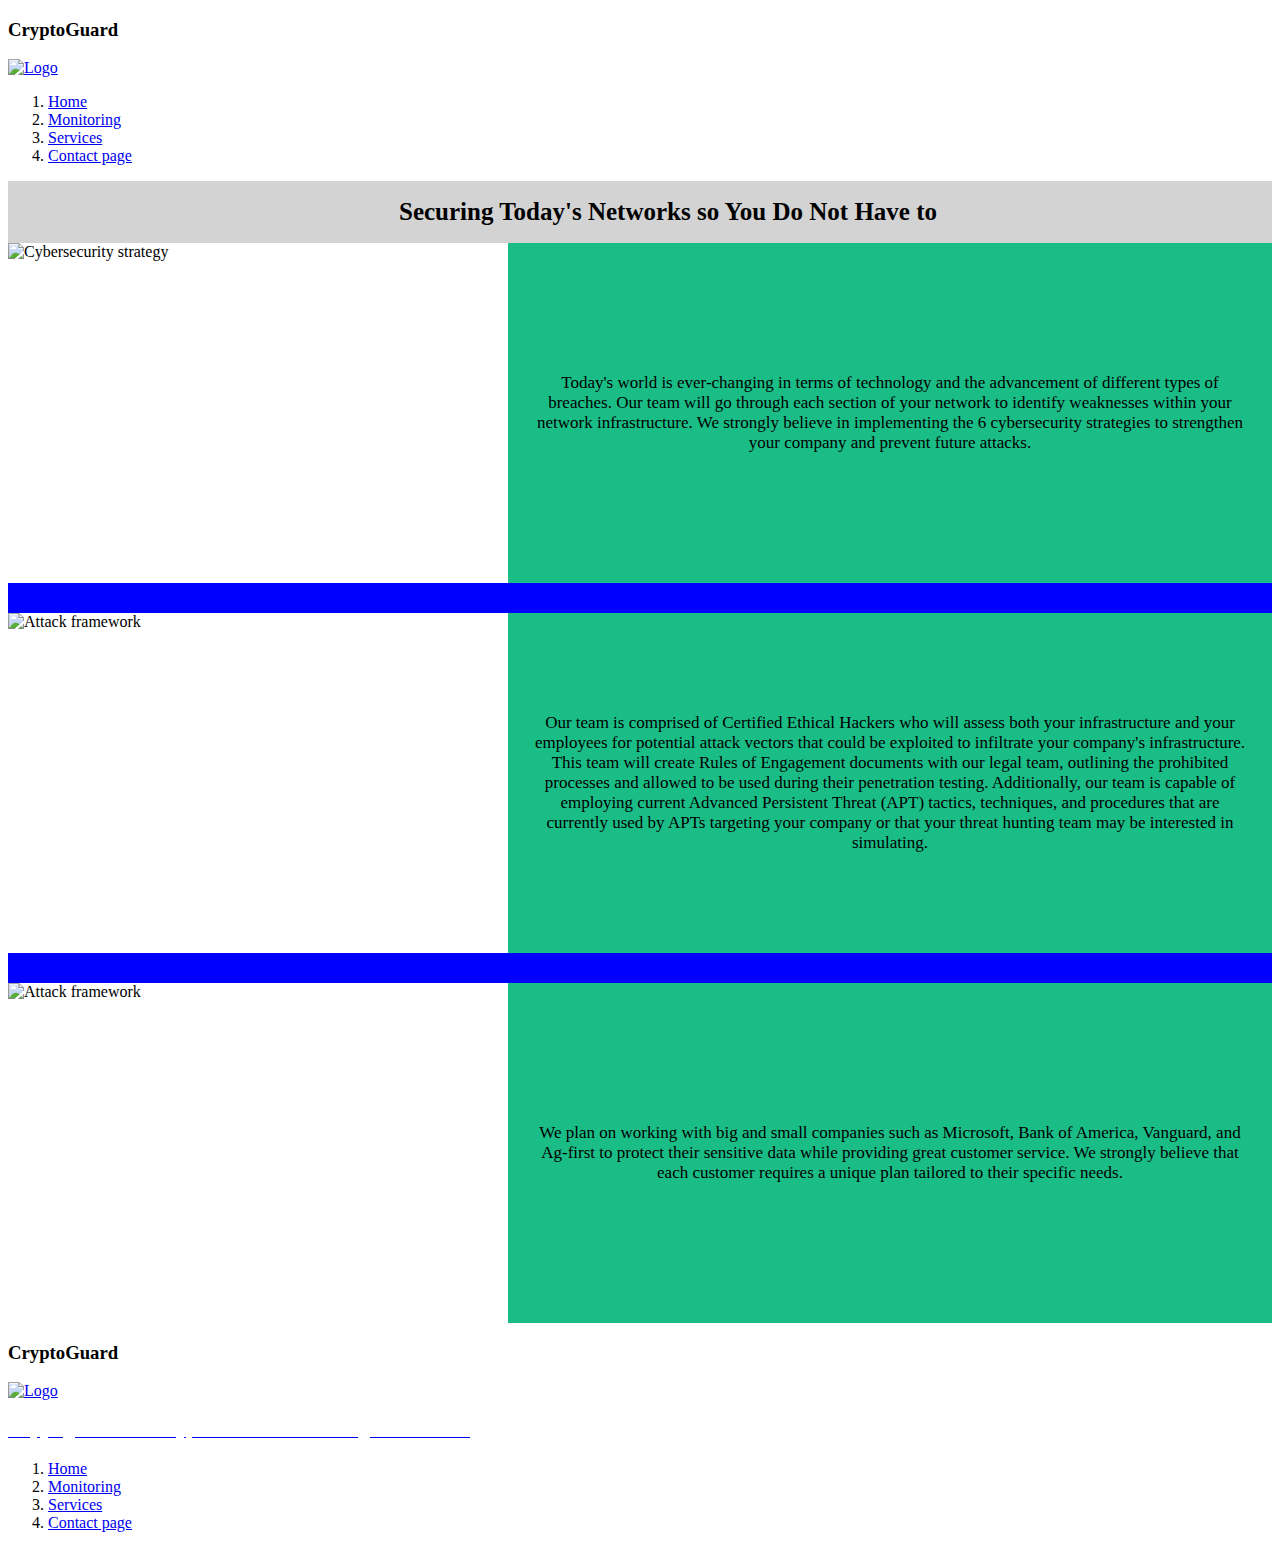
==== index.html @ 9f9876ab "Add files via upload" ====
<!DOCTYPE html>
<html lang="en">
<head>
    <link rel="stylesheet" href="CSS/Stylesheet.css">
    <link rel="Stylesheet2" href="CSS/Stylesheet2.css">

    <!-- Google tag (gtag.js) -->
<script async src="https://www.googletagmanager.com/gtag/js?id=G-N52J46TV3Y"></script>
<script>
  window.dataLayer = window.dataLayer || [];
  function gtag(){dataLayer.push(arguments);}
  gtag('js', new Date());

  gtag('config', 'G-N52J46TV3Y');
</script>

  <meta charset="UTF-8">
  <meta name="description" content="Cybersecurity, Consulting, Cybersecurity Consulting, Security, IDS, IPS, Company security training, Company Cybersecurity training, Pentesting, Penetration Testing Service, APT, Advance persistent threat">
  <meta name="keywords" content="HTML, CSS, JavaScript">
  <meta name="author" content="Dillon Barnhardt">
  <meta name="viewport" content="width=device-width, initial-scale=1.0">

    <title>Home</title>
 
    <style>


        .firstdiv img {
         height: 340px;
        display: flex;
       
        margin: 0;
        float: left;
        flex: 1;
        padding: 0;
        }
         
        .firstdiv .textofpicture {
         display:flex;
         margin:1px;
         background-color: rgb(27, 189, 135);
         flex: 1;
         height: 300px;
         justify-content: center; 
         align-items: center; 
         text-align: center; /* Set the text center to in the div */
         padding: 20px; 
         font-size: 20px; /* Font size for the text*/
         flex-direction: column;
         margin: 0; /* getting rid of any unessary margin*/
         font-family: 'Times New Roman', Times, serif, Helvetica, sans-serif;
                 font-size: 17px;
         
        }
        
        
        
     
        #Title {
         
         background-color: lightgray;
         display: flex;
         flex: 1;
        }
        #Maintitle
        {
         
         margin-left: 391px;
         font-family: 'Times New Roman', Times, serif, Helvetica, sans-serif;
                 font-size: 25px;
        }
         </style>  

</head>

<body>
 <header>
  
 
   
     
     <nav>
        <div class="brand">
            <h3 class="guard">CryptoGuard</h3>
        
            <a id=logolink href="index.html">
            <img src = "pictues/Logo.jpg" width= "130" height= "100" alt="Logo"></a>
           
        </div>
          
        <ol>
            <li><a href="index.html" >Home</a></li>
            <li><a href="Monitoring.html" >Monitoring</a></li>
            <li><a href="Services.html" >Services</a></li>
            <li><a href="Contact.html">Contact page </a></li>
        </ol>
    </nav>

  </header>
  

   
        
        <main>

            <section>
                <div id="Title">
                    <h1 id="Maintitle">Securing Today's Networks so You Do Not Have to</h1>
                </div>
                <aside class="firstdiv">
                    <img src="Pictues/Cybersecurity_Stra.jpg" width="500" height="400" alt="Cybersecurity strategy">
                    <p class="textofpicture">
                        Today's world is ever-changing in terms of technology and the advancement of different types of breaches. Our team will go through each section of your network to identify weaknesses within your network infrastructure. We strongly believe in implementing the 6 cybersecurity strategies to strengthen your company and prevent future attacks. </p> 
                </aside>
                </section>
                
                
               


                
                <div style="height: 30px; flex: 1; background-color: blue;">
                    <p style="margin: 0; padding: 0;"></p>
                </div>
            

                  
               <div class="firstdiv">
                <img src="Pictues/d3.jpg" width= "500" height= "400" alt="Attack framework">
                 
                <p  class="textofpicture"> Our team is comprised of Certified Ethical Hackers who will assess both your infrastructure and your employees for potential attack vectors that could be exploited to infiltrate your company's infrastructure. This team will create Rules of Engagement documents with our legal team, outlining the prohibited processes and allowed to be used during their penetration testing. Additionally, our team is capable of employing current Advanced Persistent Threat (APT) tactics, techniques, and procedures that are currently used by APTs targeting your company or that your threat hunting team may be interested in simulating.</p>
              
               </div>

           



               
               <div style="height: 30px; flex: 1; background-color: blue;">
                <p style="margin: 0; padding: 0;"></p>
            </div> 
              


               <div class="firstdiv">
                <img src="Pictues/Logo_Vanguard.jpg" width= "500" height= "400" alt="Attack framework">
                
                <p class="textofpicture">
                    We plan on working with big and small companies such as Microsoft, Bank of America, Vanguard, and Ag-first to protect their sensitive data while providing great customer service. We strongly believe that each customer requires a unique plan tailored to their specific needs.
                </p>
               </div>
           
               <footer id="footer">
                <nav>
           
                    <div class="brand">
                        <h3 class="guard">CryptoGuard</h3>
                        <a id="logolink2" href="index.html">
                            <img src="pictues/Logo.jpg" width="130" height="100" alt="Logo">
                            <h3 style="color: white;">Copyright &copy; 2024 CryptoGuard LLC. All rights reserved.</h3>
                        </a>
                    </div>
                    <ol>
                        <li><a href="index.html">Home</a></li>
                        <li><a href="Monitoring.html">Monitoring</a></li>
                        <li><a href="Services.html">Services</a></li>
                        <li><a href="Contact.html">Contact page</a></li>
                    </ol>
                </nav>
                   
               </footer>
        </main>


    
</body>
</html>
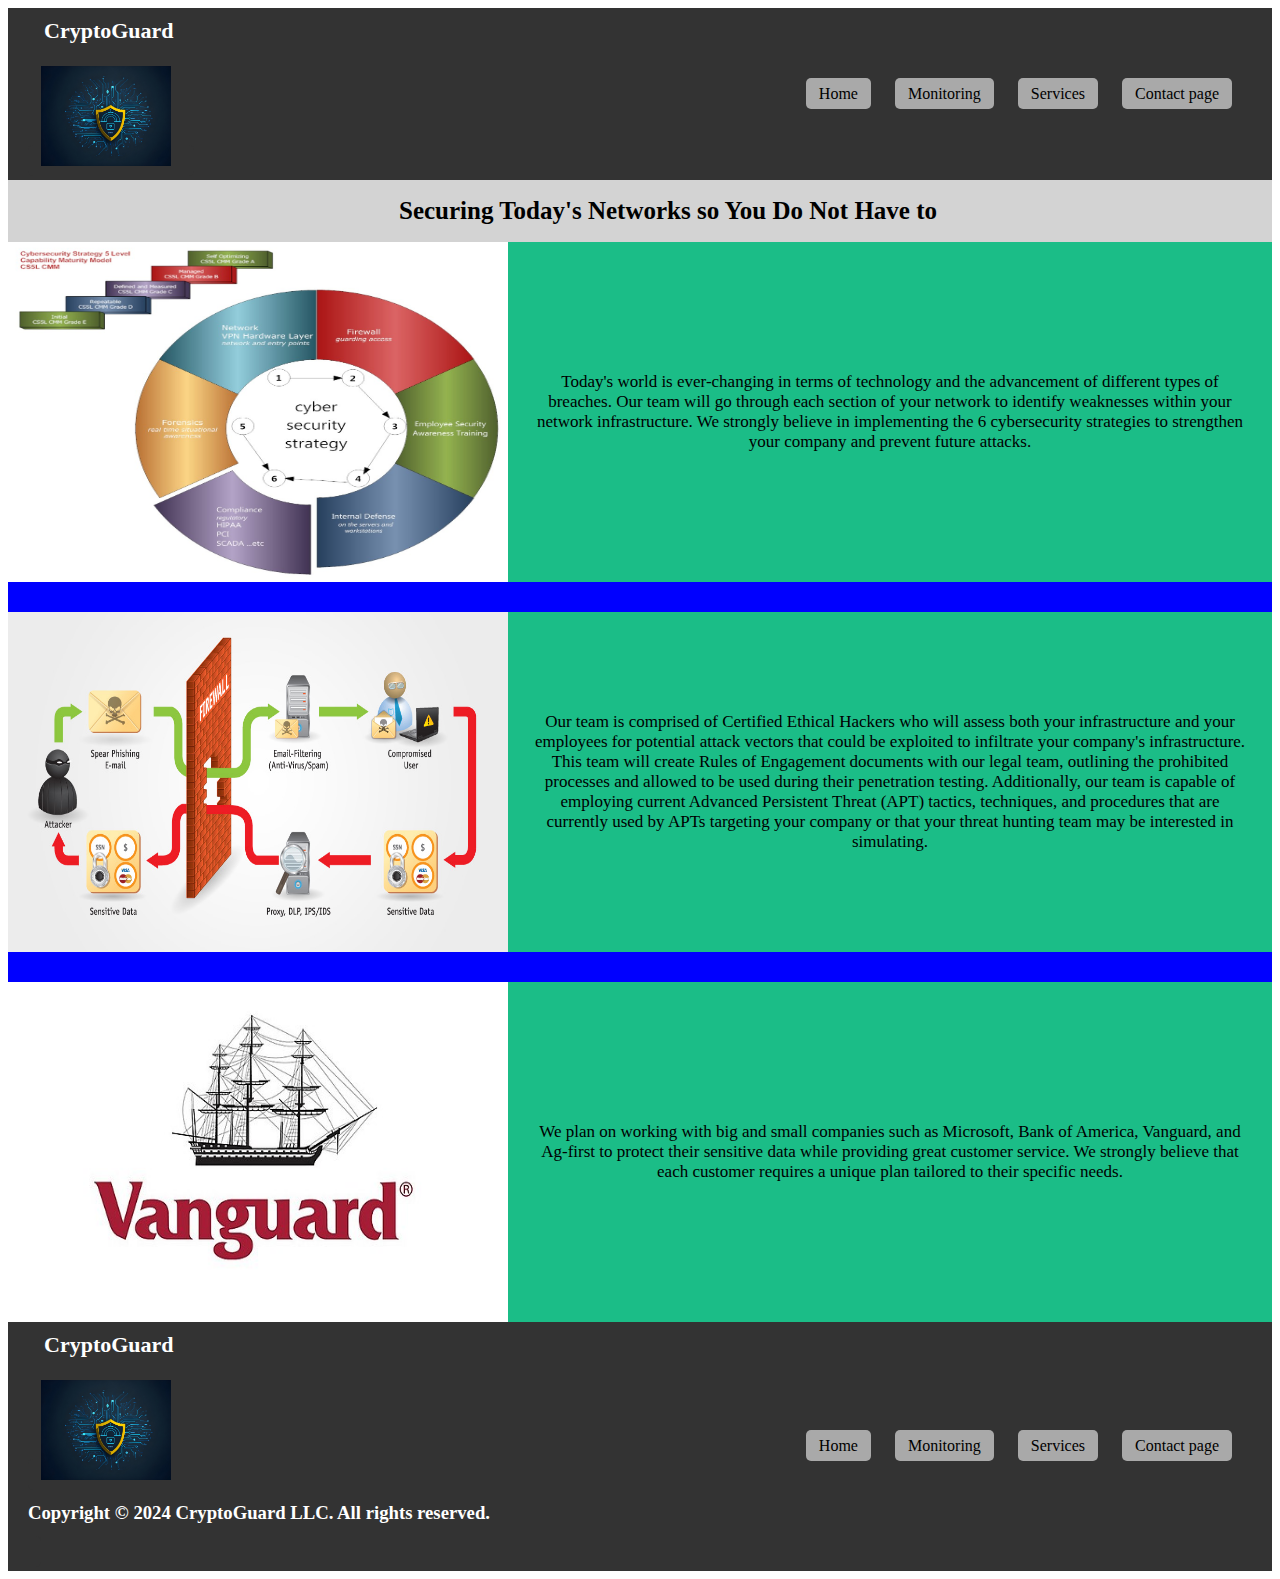
==== commit 3fdb9bf2: "Update index.html" ====
--- a/index.html
+++ b/index.html
@@ -84,7 +84,7 @@
             <h3 class="guard">CryptoGuard</h3>
         
             <a id=logolink href="index.html">
-            <img src = "pictues/Logo.jpg" width= "130" height= "100" alt="Logo"></a>
+            <img src = "pictures/Logo.jpg" width= "130" height= "100" alt="Logo"></a>
            
         </div>
           
@@ -108,7 +108,7 @@
                     <h1 id="Maintitle">Securing Today's Networks so You Do Not Have to</h1>
                 </div>
                 <aside class="firstdiv">
-                    <img src="Pictues/Cybersecurity_Stra.jpg" width="500" height="400" alt="Cybersecurity strategy">
+                    <img src="pictures/Cybersecurity_Stra.jpg" width="500" height="400" alt="Cybersecurity strategy">
                     <p class="textofpicture">
                         Today's world is ever-changing in terms of technology and the advancement of different types of breaches. Our team will go through each section of your network to identify weaknesses within your network infrastructure. We strongly believe in implementing the 6 cybersecurity strategies to strengthen your company and prevent future attacks. </p> 
                 </aside>
@@ -126,7 +126,7 @@
 
                   
                <div class="firstdiv">
-                <img src="Pictues/d3.jpg" width= "500" height= "400" alt="Attack framework">
+                <img src="pictures/d3.jpg" width= "500" height= "400" alt="Attack framework">
                  
                 <p  class="textofpicture"> Our team is comprised of Certified Ethical Hackers who will assess both your infrastructure and your employees for potential attack vectors that could be exploited to infiltrate your company's infrastructure. This team will create Rules of Engagement documents with our legal team, outlining the prohibited processes and allowed to be used during their penetration testing. Additionally, our team is capable of employing current Advanced Persistent Threat (APT) tactics, techniques, and procedures that are currently used by APTs targeting your company or that your threat hunting team may be interested in simulating.</p>
               
@@ -144,7 +144,7 @@
 
 
                <div class="firstdiv">
-                <img src="Pictues/Logo_Vanguard.jpg" width= "500" height= "400" alt="Attack framework">
+                <img src="pictures/Logo_Vanguard.jpg" width= "500" height= "400" alt="Attack framework">
                 
                 <p class="textofpicture">
                     We plan on working with big and small companies such as Microsoft, Bank of America, Vanguard, and Ag-first to protect their sensitive data while providing great customer service. We strongly believe that each customer requires a unique plan tailored to their specific needs.
@@ -157,7 +157,7 @@
                     <div class="brand">
                         <h3 class="guard">CryptoGuard</h3>
                         <a id="logolink2" href="index.html">
-                            <img src="pictues/Logo.jpg" width="130" height="100" alt="Logo">
+                            <img src="pictures/Logo.jpg" width="130" height="100" alt="Logo">
                             <h3 style="color: white;">Copyright &copy; 2024 CryptoGuard LLC. All rights reserved.</h3>
                         </a>
                     </div>
@@ -175,4 +175,4 @@
 
     
 </body>
-</html>+</html>
--- a/CSS/Stylesheet.css
+++ b/CSS/Stylesheet.css
@@ -0,0 +1,85 @@
+nav {
+    
+    display: flex; 
+    justify-content: space-between; 
+    align-items: center; 
+    background-color: #333; 
+    padding: 10px 20px; 
+}
+nav img {
+    margin-right: 10px; 
+    
+    
+}
+
+#logolink
+{
+    background-color: #333;
+}
+#logolink2
+{
+    background-color: #333;
+}
+
+.brand .guard {
+    
+    color: white;
+    margin-top: 0; 
+    margin-left: 16px;
+    font-size: 22px;
+   
+}
+
+nav ol {
+    
+    list-style-type: none; 
+    margin: 0;
+    padding: 0;
+    order: 3;
+   
+}
+
+nav li {
+    
+    display: inline; 
+    margin-right: 20px; 
+   
+}
+
+nav a {
+    
+    border-radius: 5px;
+    background-color: darkgray;
+    padding: 7px 13px;
+
+    color: black; 
+    text-decoration: none; 
+    
+}
+
+
+
+nav a:hover {
+    transition: .5s;
+    text-decoration: underline; 
+}
+
+
+  
+  main {
+     flex: 1;
+  }
+  
+  footer{
+     margin-top: auto;
+     margin-bottom: 0;
+  }
+  
+  
+  body{
+      min-height: 100vh;
+      display: flex;
+      flex-direction: column;
+   }
+  
+  
--- a/CSS/Stylesheet2.css
+++ b/CSS/Stylesheet2.css
@@ -0,0 +1,20 @@
+
+  
+  main {
+     flex: 1;
+  }
+  
+  #footer{
+     margin-top: auto;
+     margin-bottom: 0;
+  }
+  
+  
+  body{
+      min-height: 100vh;
+      display: flex;
+      flex-direction: column;
+   }
+  
+  
+     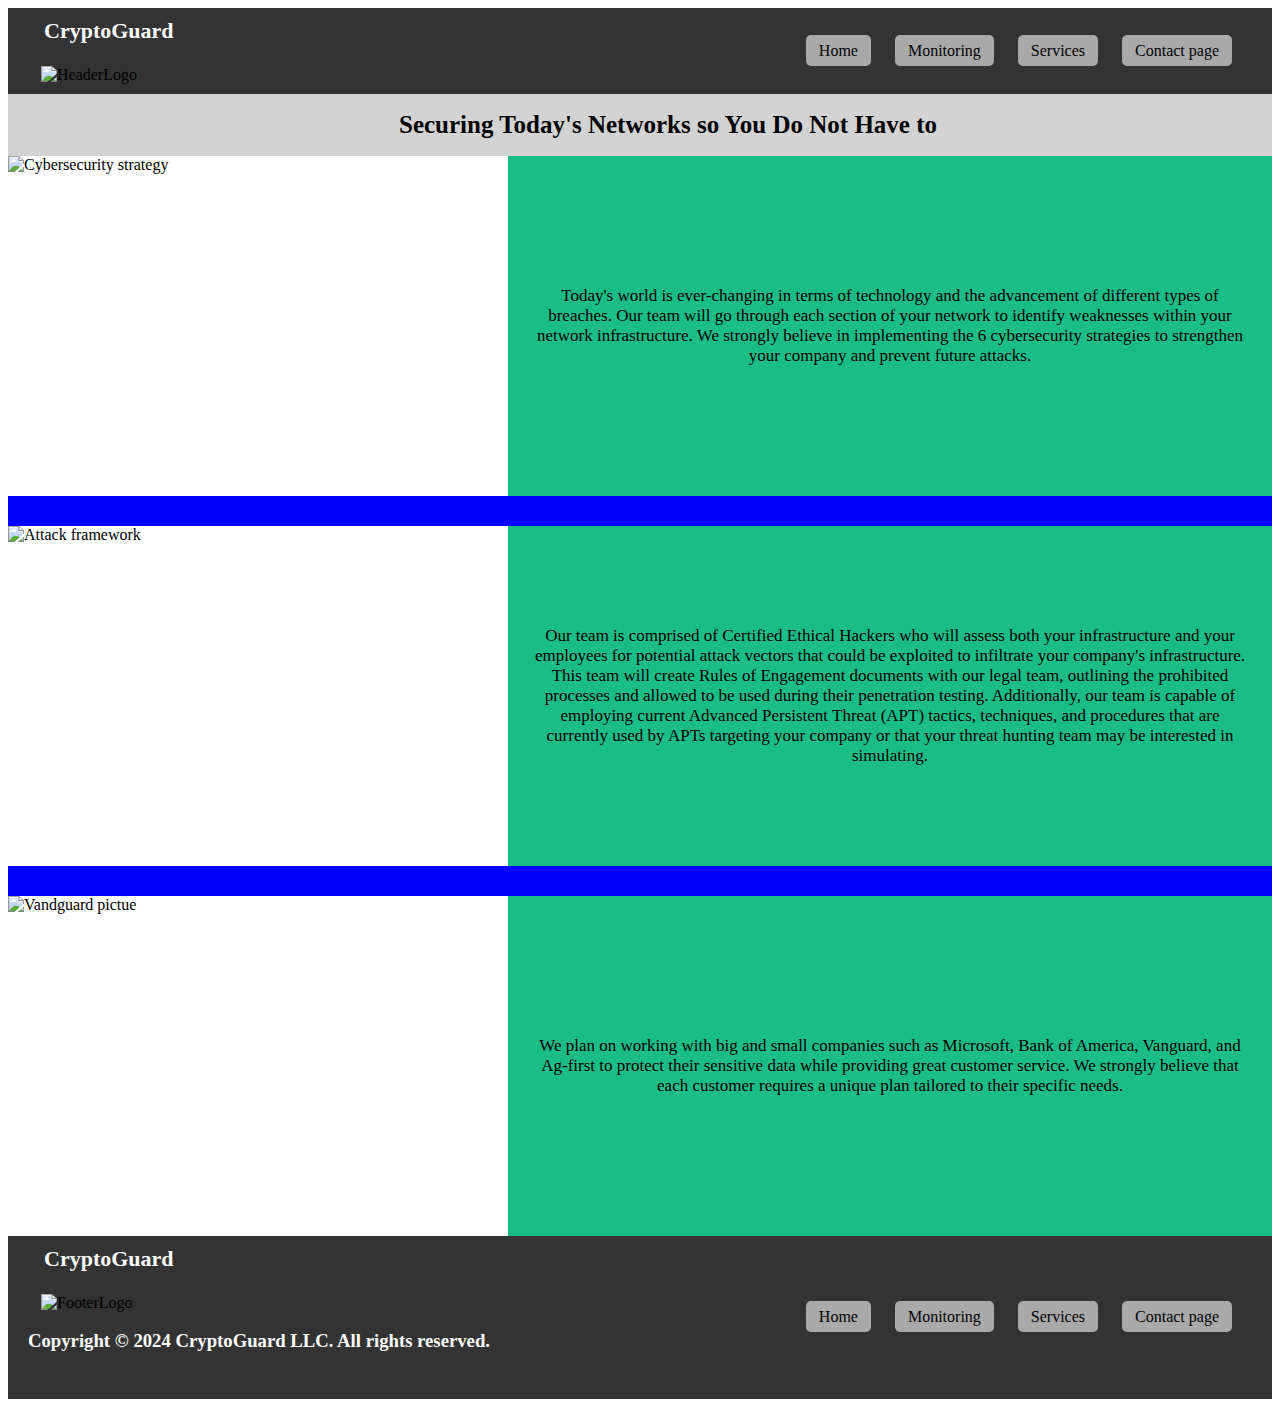
==== commit 06e7e8d6: "Add files via upload" ====
--- a/index.html
+++ b/index.html
@@ -84,7 +84,7 @@
             <h3 class="guard">CryptoGuard</h3>
         
             <a id=logolink href="index.html">
-            <img src = "pictures/Logo.jpg" width= "130" height= "100" alt="Logo"></a>
+            <img src = "pictues/Logo.jpg" width= "130" height= "100" alt="HeaderLogo"></a>
            
         </div>
           
@@ -108,7 +108,7 @@
                     <h1 id="Maintitle">Securing Today's Networks so You Do Not Have to</h1>
                 </div>
                 <aside class="firstdiv">
-                    <img src="pictures/Cybersecurity_Stra.jpg" width="500" height="400" alt="Cybersecurity strategy">
+                    <img src="Pictues/Cybersecurity_Stra.jpg" width="500" height="400" alt="Cybersecurity strategy">
                     <p class="textofpicture">
                         Today's world is ever-changing in terms of technology and the advancement of different types of breaches. Our team will go through each section of your network to identify weaknesses within your network infrastructure. We strongly believe in implementing the 6 cybersecurity strategies to strengthen your company and prevent future attacks. </p> 
                 </aside>
@@ -126,7 +126,7 @@
 
                   
                <div class="firstdiv">
-                <img src="pictures/d3.jpg" width= "500" height= "400" alt="Attack framework">
+                <img src="Pictues/d3.jpg" width= "500" height= "400" alt="Attack framework">
                  
                 <p  class="textofpicture"> Our team is comprised of Certified Ethical Hackers who will assess both your infrastructure and your employees for potential attack vectors that could be exploited to infiltrate your company's infrastructure. This team will create Rules of Engagement documents with our legal team, outlining the prohibited processes and allowed to be used during their penetration testing. Additionally, our team is capable of employing current Advanced Persistent Threat (APT) tactics, techniques, and procedures that are currently used by APTs targeting your company or that your threat hunting team may be interested in simulating.</p>
               
@@ -144,7 +144,7 @@
 
 
                <div class="firstdiv">
-                <img src="pictures/Logo_Vanguard.jpg" width= "500" height= "400" alt="Attack framework">
+                <img src="Pictues/Logo_Vanguard.jpg" width= "500" height= "400" alt="Vandguard pictue">
                 
                 <p class="textofpicture">
                     We plan on working with big and small companies such as Microsoft, Bank of America, Vanguard, and Ag-first to protect their sensitive data while providing great customer service. We strongly believe that each customer requires a unique plan tailored to their specific needs.
@@ -157,7 +157,7 @@
                     <div class="brand">
                         <h3 class="guard">CryptoGuard</h3>
                         <a id="logolink2" href="index.html">
-                            <img src="pictures/Logo.jpg" width="130" height="100" alt="Logo">
+                            <img src="pictues/Logo.jpg" width="130" height="100" alt="FooterLogo">
                             <h3 style="color: white;">Copyright &copy; 2024 CryptoGuard LLC. All rights reserved.</h3>
                         </a>
                     </div>
@@ -175,4 +175,4 @@
 
     
 </body>
-</html>
+</html>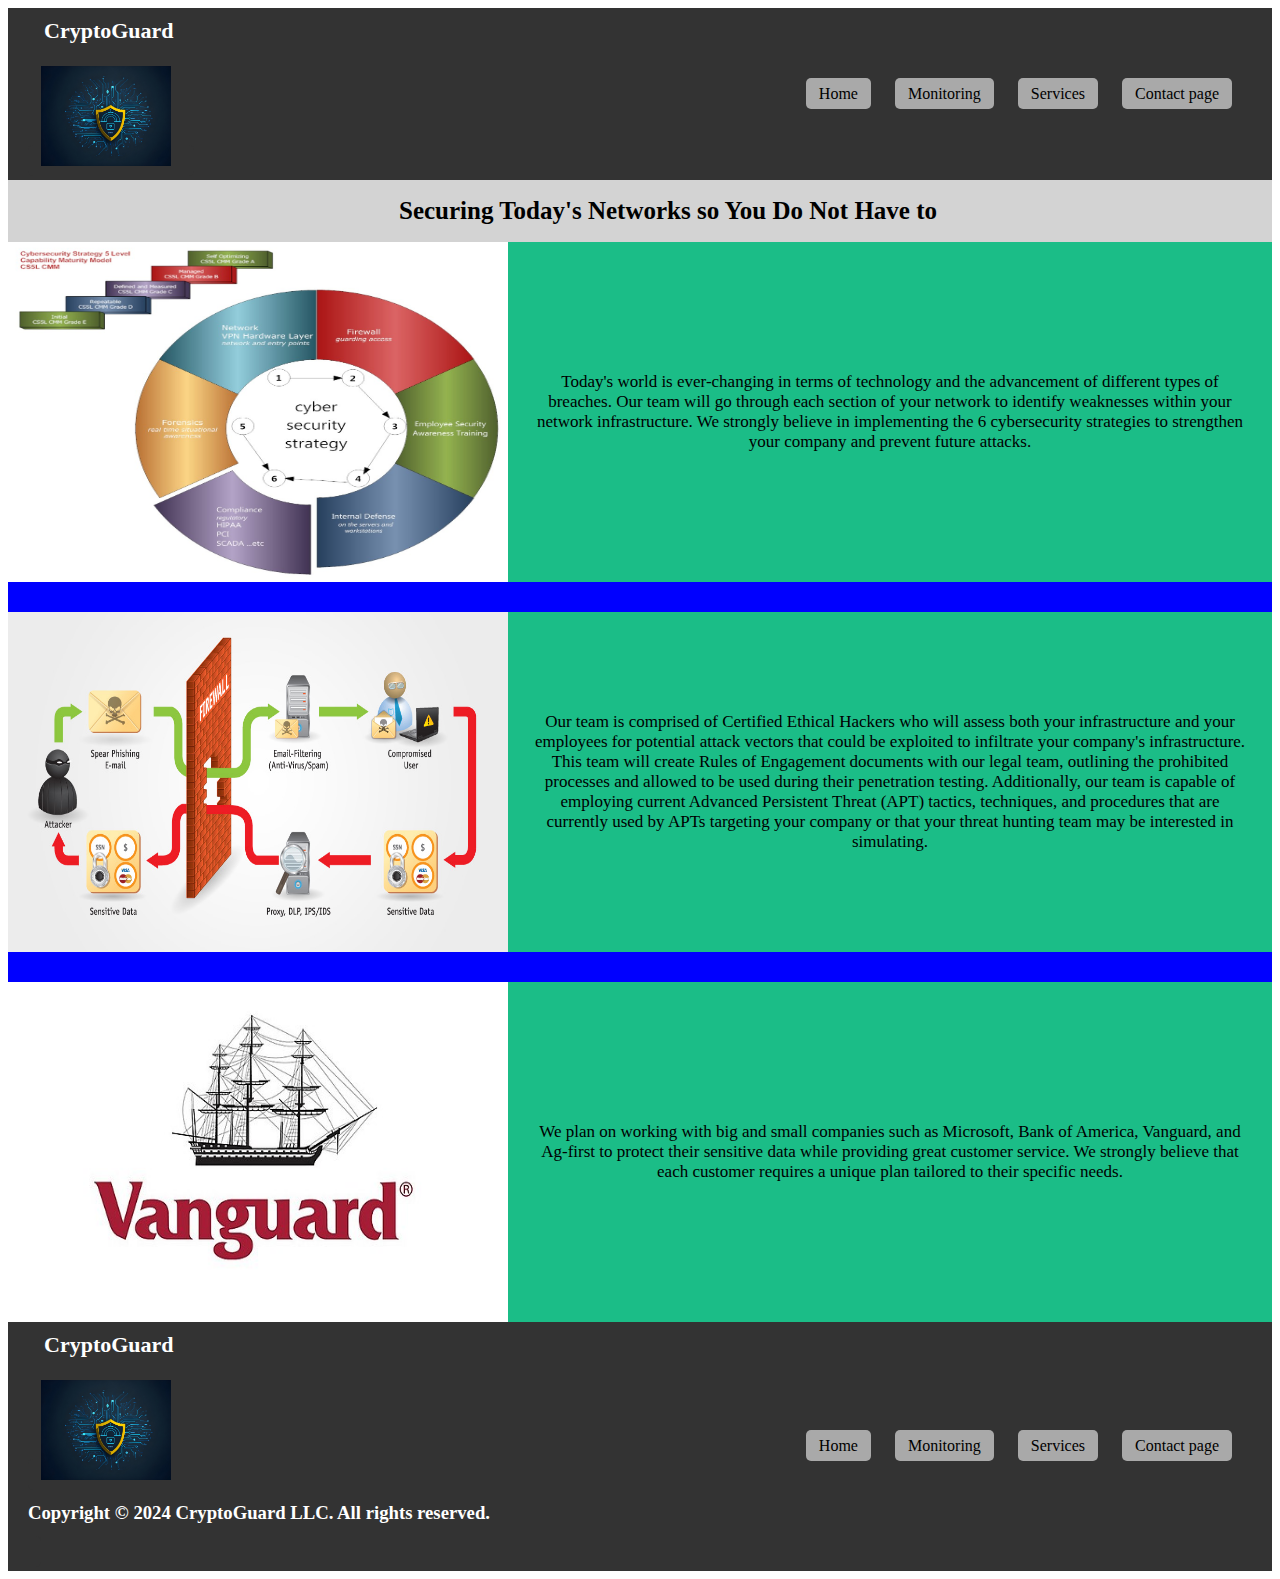
==== commit 9ce56b58: "Update index.html" ====
--- a/index.html
+++ b/index.html
@@ -84,7 +84,7 @@
             <h3 class="guard">CryptoGuard</h3>
         
             <a id=logolink href="index.html">
-            <img src = "pictues/Logo.jpg" width= "130" height= "100" alt="HeaderLogo"></a>
+            <img src = "pictures/Logo.jpg" width= "130" height= "100" alt="HeaderLogo"></a>
            
         </div>
           
@@ -108,7 +108,7 @@
                     <h1 id="Maintitle">Securing Today's Networks so You Do Not Have to</h1>
                 </div>
                 <aside class="firstdiv">
-                    <img src="Pictues/Cybersecurity_Stra.jpg" width="500" height="400" alt="Cybersecurity strategy">
+                    <img src="pictures/Cybersecurity_Stra.jpg" width="500" height="400" alt="Cybersecurity strategy">
                     <p class="textofpicture">
                         Today's world is ever-changing in terms of technology and the advancement of different types of breaches. Our team will go through each section of your network to identify weaknesses within your network infrastructure. We strongly believe in implementing the 6 cybersecurity strategies to strengthen your company and prevent future attacks. </p> 
                 </aside>
@@ -126,7 +126,7 @@
 
                   
                <div class="firstdiv">
-                <img src="Pictues/d3.jpg" width= "500" height= "400" alt="Attack framework">
+                <img src="pictures/d3.jpg" width= "500" height= "400" alt="Attack framework">
                  
                 <p  class="textofpicture"> Our team is comprised of Certified Ethical Hackers who will assess both your infrastructure and your employees for potential attack vectors that could be exploited to infiltrate your company's infrastructure. This team will create Rules of Engagement documents with our legal team, outlining the prohibited processes and allowed to be used during their penetration testing. Additionally, our team is capable of employing current Advanced Persistent Threat (APT) tactics, techniques, and procedures that are currently used by APTs targeting your company or that your threat hunting team may be interested in simulating.</p>
               
@@ -144,7 +144,7 @@
 
 
                <div class="firstdiv">
-                <img src="Pictues/Logo_Vanguard.jpg" width= "500" height= "400" alt="Vandguard pictue">
+                <img src="pictures/Logo_Vanguard.jpg" width= "500" height= "400" alt="Vandguard pictue">
                 
                 <p class="textofpicture">
                     We plan on working with big and small companies such as Microsoft, Bank of America, Vanguard, and Ag-first to protect their sensitive data while providing great customer service. We strongly believe that each customer requires a unique plan tailored to their specific needs.
@@ -157,7 +157,7 @@
                     <div class="brand">
                         <h3 class="guard">CryptoGuard</h3>
                         <a id="logolink2" href="index.html">
-                            <img src="pictues/Logo.jpg" width="130" height="100" alt="FooterLogo">
+                            <img src="pictures/Logo.jpg" width="130" height="100" alt="FooterLogo">
                             <h3 style="color: white;">Copyright &copy; 2024 CryptoGuard LLC. All rights reserved.</h3>
                         </a>
                     </div>
@@ -175,4 +175,4 @@
 
     
 </body>
-</html>+</html>
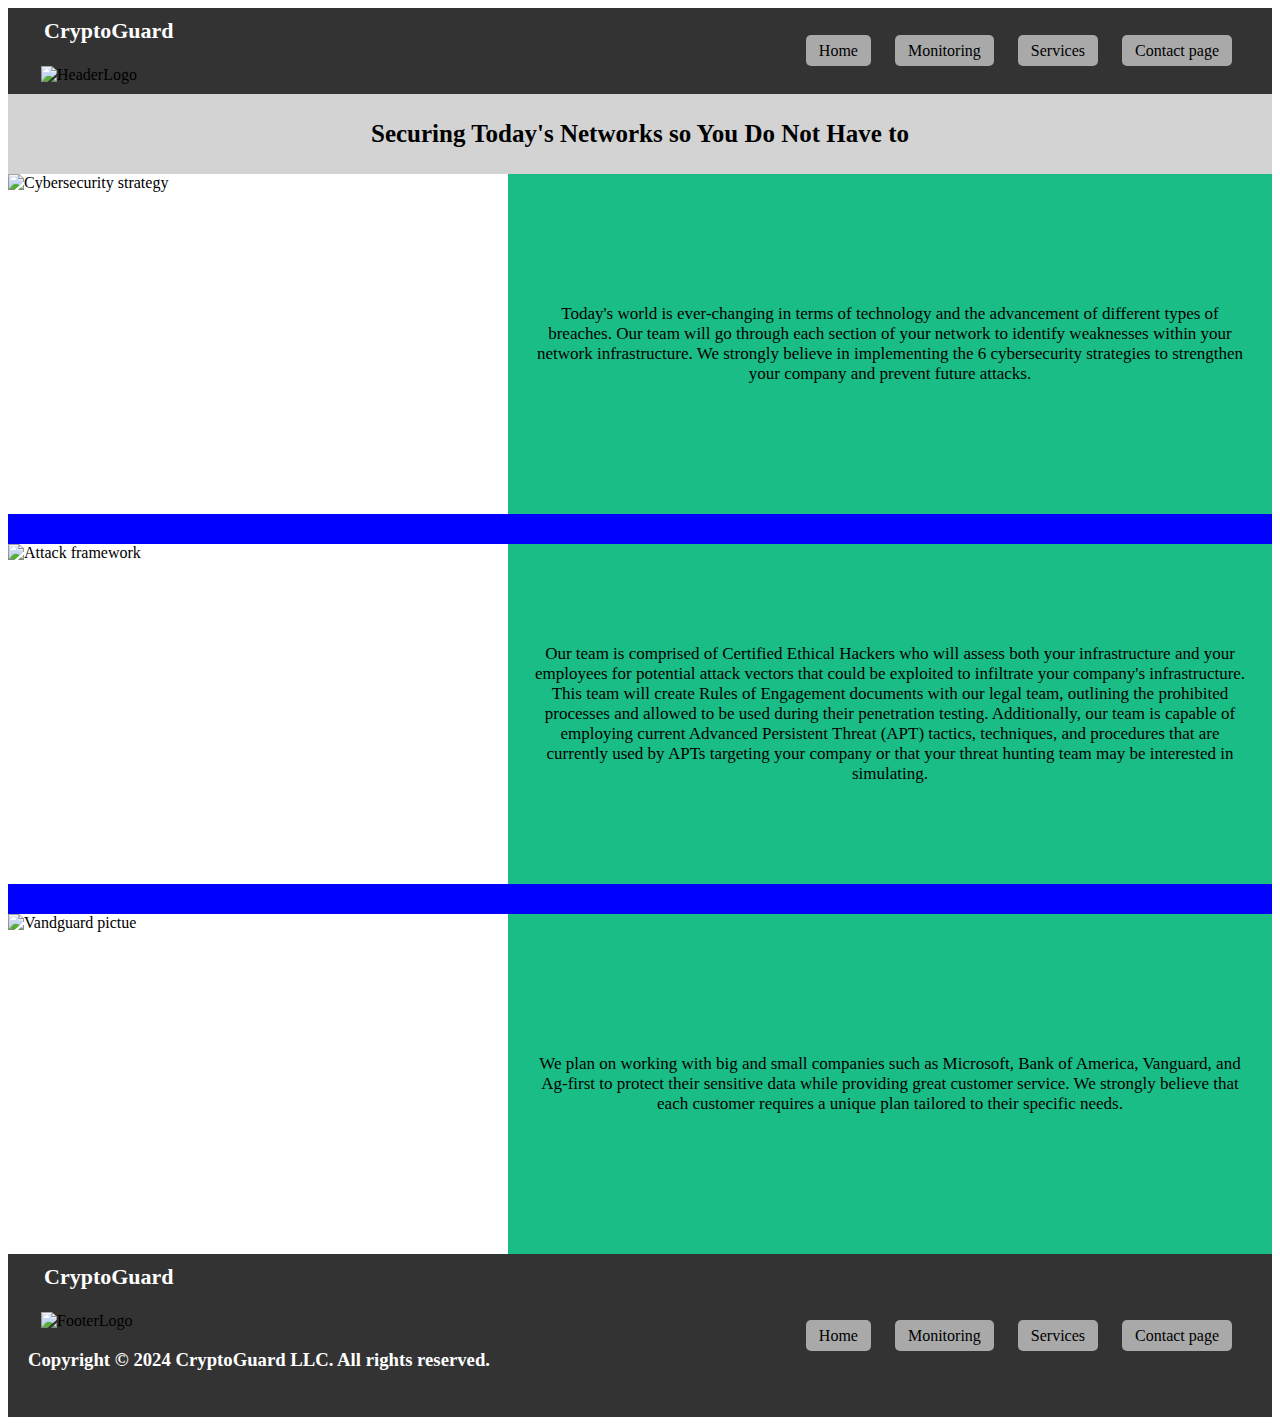
==== commit bec65648: "Add files via upload" ====
--- a/index.html
+++ b/index.html
@@ -55,20 +55,21 @@
         
         
         
-     
         #Title {
-         
-         background-color: lightgray;
-         display: flex;
-         flex: 1;
-        }
-        #Maintitle
-        {
-         
-         margin-left: 391px;
-         font-family: 'Times New Roman', Times, serif, Helvetica, sans-serif;
-                 font-size: 25px;
-        }
+        text-align: center;
+        background-color: lightgray;
+        display: flex;
+        flex: 1;
+        justify-content: center; 
+        align-items: center; 
+        height: 80px; /* This is will make the height of this ID at 100px. */
+    }
+
+    #Title h1 {
+        margin: 0; 
+        font-family: 'Times New Roman', Times, serif, Helvetica, sans-serif;
+        font-size: 25px;
+    }
          </style>  
 
 </head>
@@ -84,7 +85,7 @@
             <h3 class="guard">CryptoGuard</h3>
         
             <a id=logolink href="index.html">
-            <img src = "pictures/Logo.jpg" width= "130" height= "100" alt="HeaderLogo"></a>
+            <img src = "Pictures/Logo.jpg" width= "130" height= "100" alt="HeaderLogo"></a>
            
         </div>
           
@@ -105,10 +106,10 @@
 
             <section>
                 <div id="Title">
-                    <h1 id="Maintitle">Securing Today's Networks so You Do Not Have to</h1>
+                    <h1>Securing Today's Networks so You Do Not Have to</h1>
                 </div>
                 <aside class="firstdiv">
-                    <img src="pictures/Cybersecurity_Stra.jpg" width="500" height="400" alt="Cybersecurity strategy">
+                    <img src="Pictures/Cybersecurity_Stra.jpg" width="500" height="400" alt="Cybersecurity strategy">
                     <p class="textofpicture">
                         Today's world is ever-changing in terms of technology and the advancement of different types of breaches. Our team will go through each section of your network to identify weaknesses within your network infrastructure. We strongly believe in implementing the 6 cybersecurity strategies to strengthen your company and prevent future attacks. </p> 
                 </aside>
@@ -126,7 +127,7 @@
 
                   
                <div class="firstdiv">
-                <img src="pictures/d3.jpg" width= "500" height= "400" alt="Attack framework">
+                <img src="Pictures/d3.jpg" width= "500" height= "400" alt="Attack framework">
                  
                 <p  class="textofpicture"> Our team is comprised of Certified Ethical Hackers who will assess both your infrastructure and your employees for potential attack vectors that could be exploited to infiltrate your company's infrastructure. This team will create Rules of Engagement documents with our legal team, outlining the prohibited processes and allowed to be used during their penetration testing. Additionally, our team is capable of employing current Advanced Persistent Threat (APT) tactics, techniques, and procedures that are currently used by APTs targeting your company or that your threat hunting team may be interested in simulating.</p>
               
@@ -144,7 +145,7 @@
 
 
                <div class="firstdiv">
-                <img src="pictures/Logo_Vanguard.jpg" width= "500" height= "400" alt="Vandguard pictue">
+                <img src="Pictures/Logo_Vanguard.jpg" width= "500" height= "400" alt="Vandguard pictue">
                 
                 <p class="textofpicture">
                     We plan on working with big and small companies such as Microsoft, Bank of America, Vanguard, and Ag-first to protect their sensitive data while providing great customer service. We strongly believe that each customer requires a unique plan tailored to their specific needs.
@@ -157,7 +158,7 @@
                     <div class="brand">
                         <h3 class="guard">CryptoGuard</h3>
                         <a id="logolink2" href="index.html">
-                            <img src="pictures/Logo.jpg" width="130" height="100" alt="FooterLogo">
+                            <img src="Pictures/Logo.jpg" width="130" height="100" alt="FooterLogo">
                             <h3 style="color: white;">Copyright &copy; 2024 CryptoGuard LLC. All rights reserved.</h3>
                         </a>
                     </div>
@@ -175,4 +176,4 @@
 
     
 </body>
-</html>
+</html>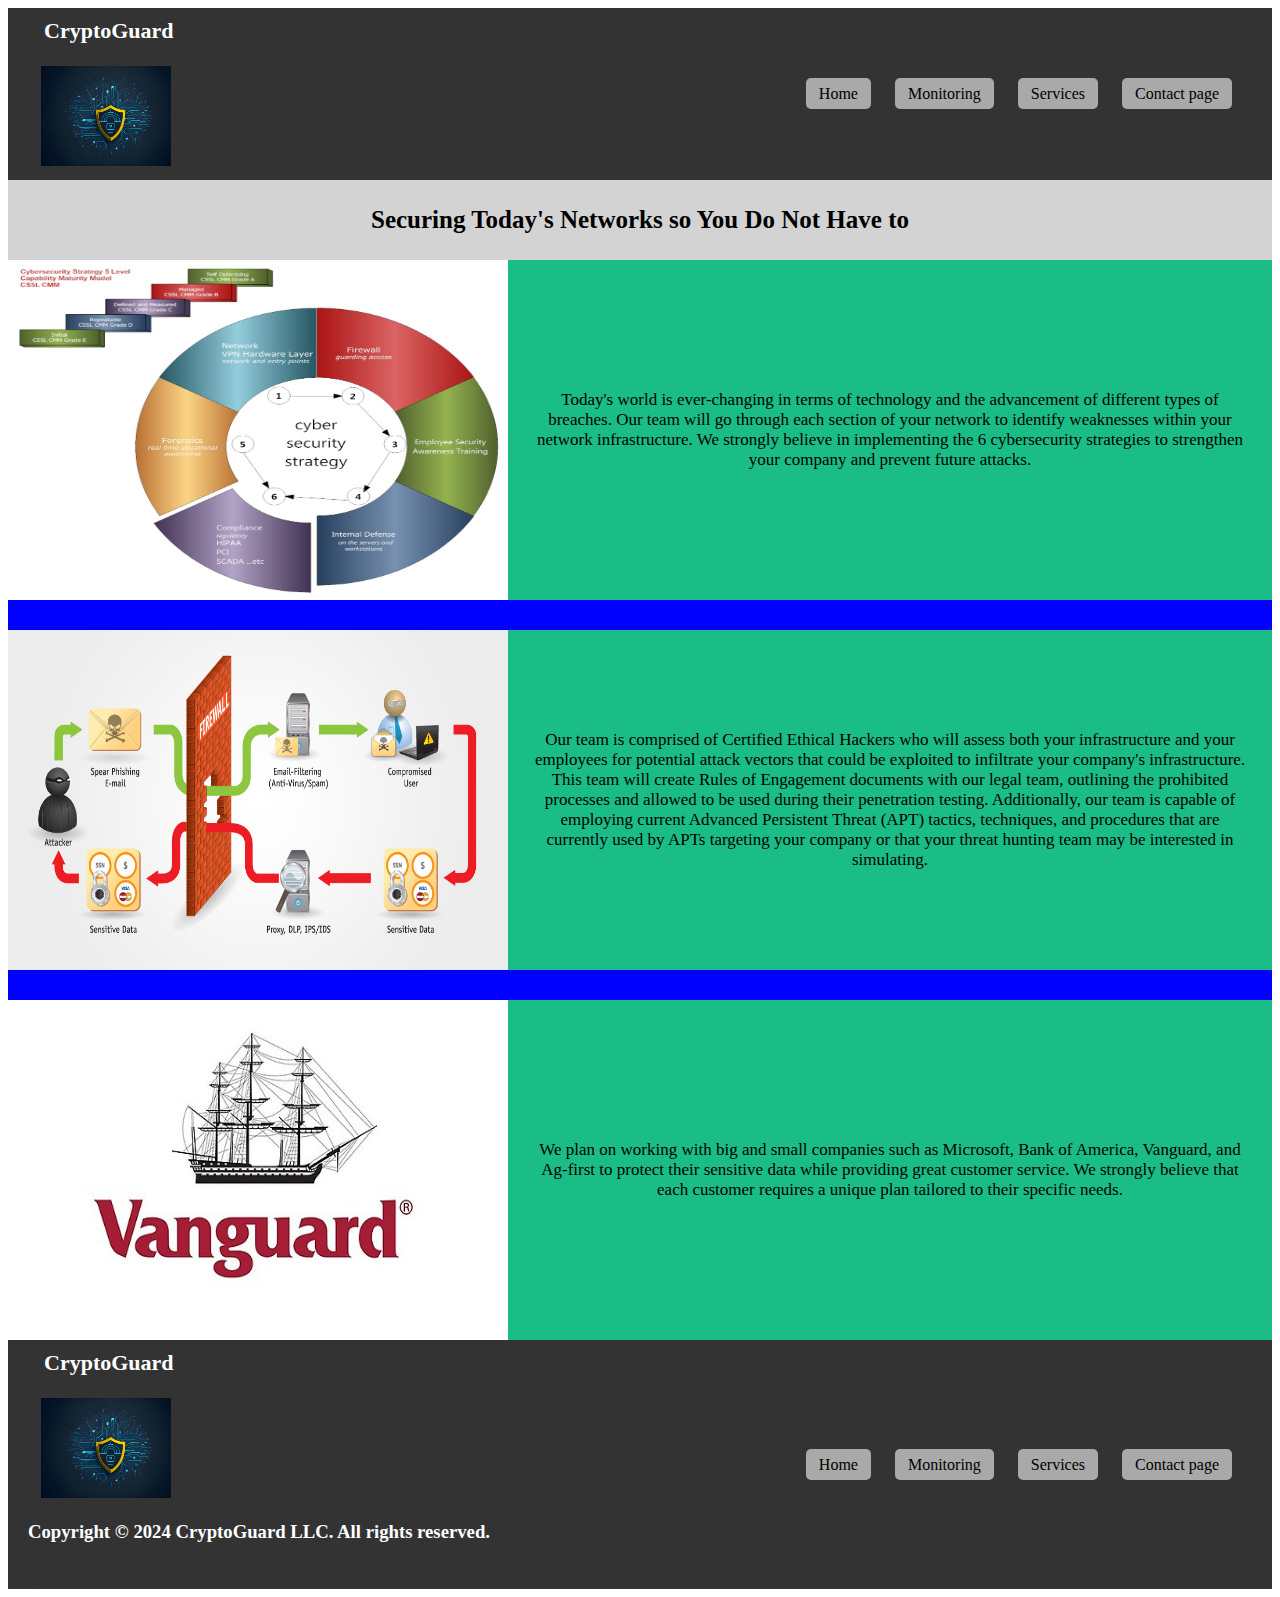
==== commit 33c3f374: "Update index.html" ====
--- a/index.html
+++ b/index.html
@@ -85,7 +85,7 @@
             <h3 class="guard">CryptoGuard</h3>
         
             <a id=logolink href="index.html">
-            <img src = "Pictures/Logo.jpg" width= "130" height= "100" alt="HeaderLogo"></a>
+            <img src = "pictures/Logo.jpg" width= "130" height= "100" alt="HeaderLogo"></a>
            
         </div>
           
@@ -109,7 +109,7 @@
                     <h1>Securing Today's Networks so You Do Not Have to</h1>
                 </div>
                 <aside class="firstdiv">
-                    <img src="Pictures/Cybersecurity_Stra.jpg" width="500" height="400" alt="Cybersecurity strategy">
+                    <img src="pictures/Cybersecurity_Stra.jpg" width="500" height="400" alt="Cybersecurity strategy">
                     <p class="textofpicture">
                         Today's world is ever-changing in terms of technology and the advancement of different types of breaches. Our team will go through each section of your network to identify weaknesses within your network infrastructure. We strongly believe in implementing the 6 cybersecurity strategies to strengthen your company and prevent future attacks. </p> 
                 </aside>
@@ -127,7 +127,7 @@
 
                   
                <div class="firstdiv">
-                <img src="Pictures/d3.jpg" width= "500" height= "400" alt="Attack framework">
+                <img src="pictures/d3.jpg" width= "500" height= "400" alt="Attack framework">
                  
                 <p  class="textofpicture"> Our team is comprised of Certified Ethical Hackers who will assess both your infrastructure and your employees for potential attack vectors that could be exploited to infiltrate your company's infrastructure. This team will create Rules of Engagement documents with our legal team, outlining the prohibited processes and allowed to be used during their penetration testing. Additionally, our team is capable of employing current Advanced Persistent Threat (APT) tactics, techniques, and procedures that are currently used by APTs targeting your company or that your threat hunting team may be interested in simulating.</p>
               
@@ -145,7 +145,7 @@
 
 
                <div class="firstdiv">
-                <img src="Pictures/Logo_Vanguard.jpg" width= "500" height= "400" alt="Vandguard pictue">
+                <img src="pictures/Logo_Vanguard.jpg" width= "500" height= "400" alt="Vandguard pictue">
                 
                 <p class="textofpicture">
                     We plan on working with big and small companies such as Microsoft, Bank of America, Vanguard, and Ag-first to protect their sensitive data while providing great customer service. We strongly believe that each customer requires a unique plan tailored to their specific needs.
@@ -158,7 +158,7 @@
                     <div class="brand">
                         <h3 class="guard">CryptoGuard</h3>
                         <a id="logolink2" href="index.html">
-                            <img src="Pictures/Logo.jpg" width="130" height="100" alt="FooterLogo">
+                            <img src="pictures/Logo.jpg" width="130" height="100" alt="FooterLogo">
                             <h3 style="color: white;">Copyright &copy; 2024 CryptoGuard LLC. All rights reserved.</h3>
                         </a>
                     </div>
@@ -176,4 +176,4 @@
 
     
 </body>
-</html>+</html>
